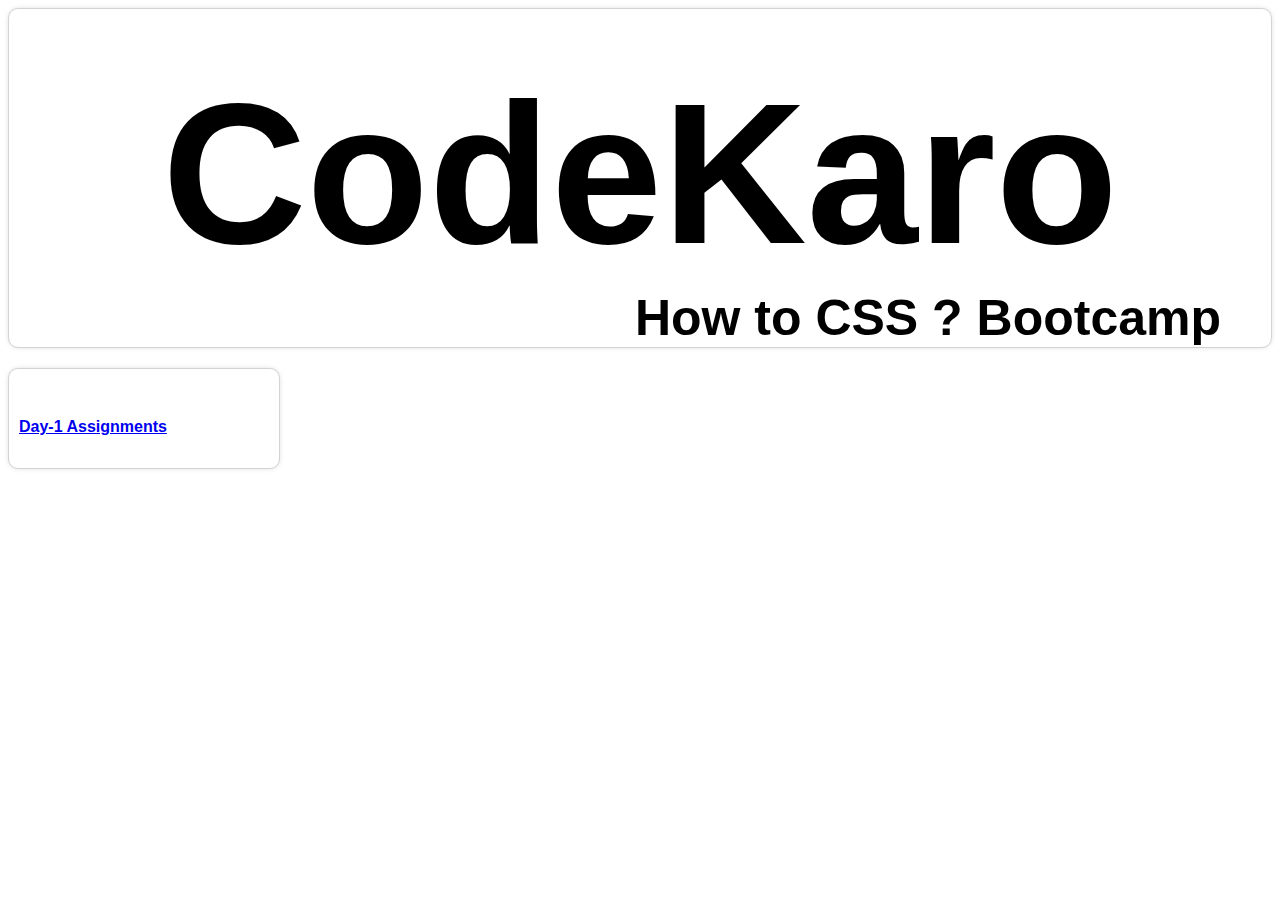
==== index.html @ 7a08fbe2 "Add files via upload" ====
<!DOCTYPE html>
<html lang="en">
<head>
    <meta charset="UTF-8">
    <meta name="viewport" content="width=device-width, initial-scale=1.0">
    <link href="style.css" rel="stylesheet">
    <title>Akshay-Kovi | CodeKaro</title>
</head>
<body>
    <div class="ff heading center">
        <h1>CodeKaro</h1>
        <h3>How to CSS ? Bootcamp</h3>
    </div>
    <a href="dayone.html">
        <div class=" ff card" >
            <img class="card-img" src="https://source.unsplash.com/1600x1000/?dog" alt="">
            <h4>Day-1 Assignments</h4>
    
        </div>
    </a>
    
   
</body>
</html>
---- style.css ----
.center{
    text-align: center;
}
.left{
    text-align: left;
}
.ff{
    font-family: 'Trebuchet MS', 'Lucida Sans Unicode', 'Lucida Grande', 'Lucida Sans', Arial, sans-serif;
}
h1{  
    
    font-size:200px;
    margin: 50px 50px 0px 50px;
    
}
h3{
  
    text-align: right;
    font-size: 50px;
    margin: 0;
    margin-right: 50px;
    
}
.heading{
    border: 1px solid lightgrey;
    box-shadow: rgba(0, 0, 0, 0.1) 0px 0px 5px 0px, rgba(0, 0, 0, 0.1) 0px 0px 1px 0px;
    border-radius: 10px;
}

.card{
    width: 250px;
    border: 1px solid lightgray;
    margin: 20px 20px 20px 0px;
    padding: 10px;
    border-radius: 10px;
    box-shadow: rgba(0, 0, 0, 0.1) 0px 0px 5px 0px, rgba(0, 0, 0, 0.1) 0px 0px 1px 0px;
}
.card-img{
    width: 100%;
    border-top-left-radius: 10px ;
    border-top-right-radius: 10px ;
}
.dayonecard{
    display: inline-block;
    width: 40% ;
    height: 60%;
    border: 1px solid lightgray;
    margin: 20px 20px 20px 20px;
    padding: 10px;
    border-radius: 10px;
    box-shadow: rgba(0, 0, 0, 0.1) 0px 0px 5px 0px, rgba(0, 0, 0, 0.1) 0px 0px 1px 0px;

}
.day1a1card{
    display: inline-block;
    width: 90% ;
    height: 60%;
    border: 0px solid lightgray;
    margin: 20px 20px 20px 20px;
    padding: 10px;
    border-radius: 10px;
    box-shadow: rgba(0, 0, 0, 0.1) 0px 0px 5px 0px, rgba(0, 0, 0, 0.1) 0px 0px 1px 0px;
}
.d1a1{
    text-align: left;
    padding: 20px;
    border: 0px solid lightgray;
    background-color: rgba(245, 206, 98, 0.753);
    padding-left: 50px;
    border-radius: 10px;
    box-sizing: border-box;
    
}
.d1a1h{
    font-size: 360%;
    margin: 0px;
    
}

.d1button{
    background-color: whitesmoke;
    border-radius: 14px;
    width: 27%;
    padding: 15px ;
    font-size: 14px;
    border: none;
    
}
.day1a2card{
    display: inline-block;
    width: 90% ;
    height: 60%;
    border: 0px solid lightgray;
    margin: 20px 20px 20px 20px;
    padding: 10px;
    border-radius: 10px;
    box-shadow: rgba(0, 0, 0, 0.1) 0px 0px 5px 0px, rgba(0, 0, 0, 0.1) 0px 0px 1px 0px;
}
.d1a2{
    text-align: left;
    padding-left: 5%;
    border-bottom: 1px solid lightgrey;

}
.profile-img{
    width: 100px;
    height: 100px;
    object-fit: cover;
    border-radius: 50%;
    padding: 10px;
}
.d1a2button{
    background-color: white;
    color: cornflowerblue;
    border: none;
    padding: 10px;
    margin-top: 10px;
    font-size: 15px;

}
.day1a3card{
    display: inline-block;
    width: 90% ;
    height: 60%;
    border: 0px solid lightgray;
    margin: 20px 20px 20px 20px;
    padding: 10px;
    border-radius: 10px;
    box-shadow: rgba(0, 0, 0, 0.1) 0px 0px 5px 0px, rgba(0, 0, 0, 0.1) 0px 0px 1px 0px;
}
.txtclr{
    color: grey;
}
.profile3-img{
    width: 100%;
    border-top-left-radius: 10px ;
    border-top-right-radius: 10px ;
}
.d1a3button{
    background-color: white;
    color: cornflowerblue;
    border: 1px solid lightgray;
    border-radius: 9px;
    padding: 10px;
    margin-top: 10px;
    font-size: 15px;

}
.day1a4card{
    display: inline-block;
    width: 90% ;
    border: 0px solid lightgray;
    margin: 20px 20px 20px 20px;
    padding: 10px;
    border-radius: 10px;
    box-shadow: rgba(0, 0, 0, 0.1) 0px 0px 5px 0px, rgba(0, 0, 0, 0.1) 0px 0px 1px 0px;
}
.loginfont{
   font-size: 700%;
   margin: 10% 10% 5% 10%;
}

.inputfields{
    width: 40%;
    border-radius: 7px;
    margin: 5px;
    padding: 5px;
    border: 1px solid lightgray;
    font-size: 20px;
    box-sizing: border-box;
}
.loginbtn{
    background-color: black;
    color: azure;
    margin-top: 15px;
    border-radius: 14px;
    padding: 5px;
    box-sizing: border-box;
    font-size: 15px;
}
.designtxt{
    color: lightslategray;
    font-size: 10px;
}
.designlinktxt{
    color: darkslategray;

}
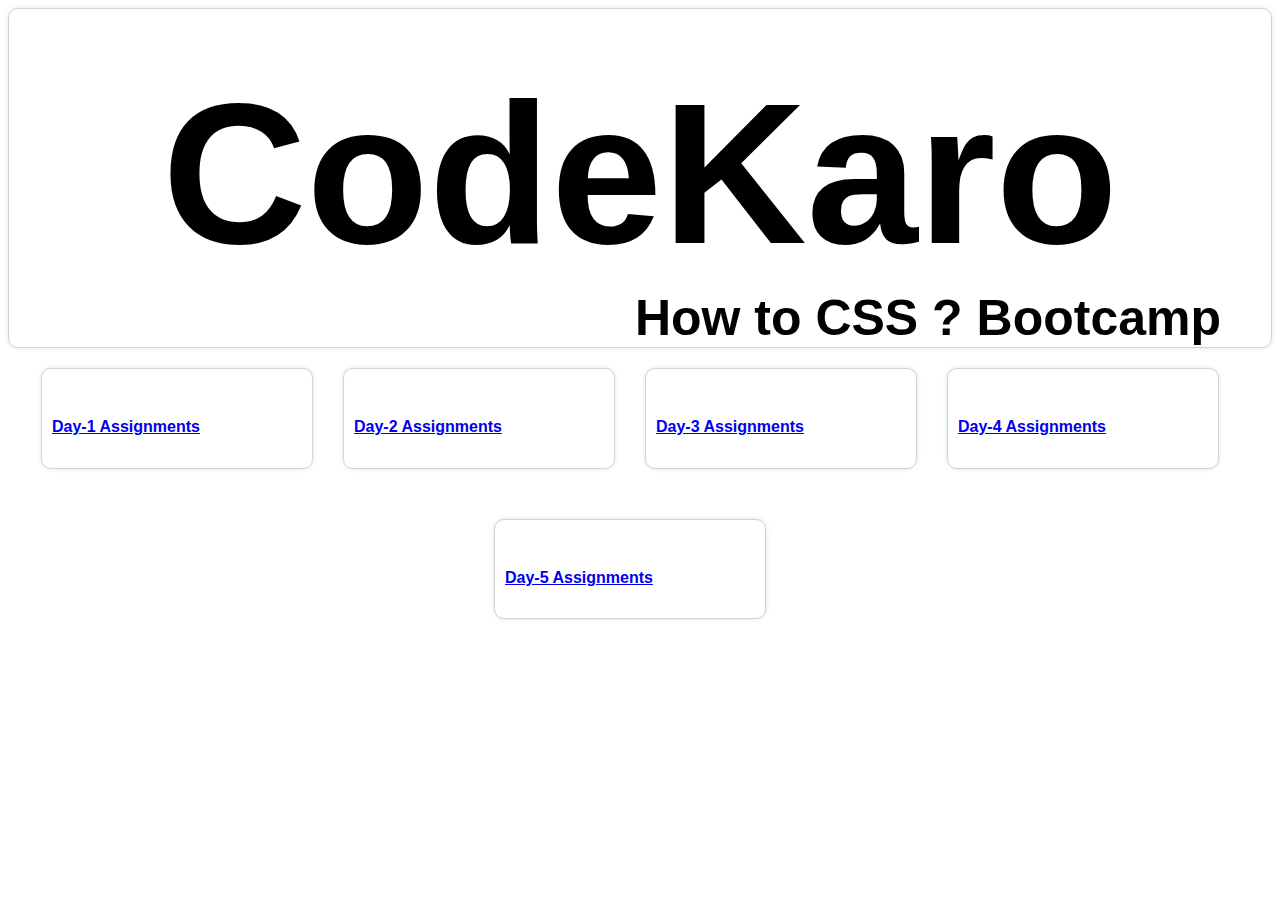
==== commit f208b83a: "Add files via upload" ====
--- a/index.html
+++ b/index.html
@@ -10,15 +10,44 @@
     <div class="ff heading center">
         <h1>CodeKaro</h1>
         <h3>How to CSS ? Bootcamp</h3>
+    </div >
+  <div class="flexbox">
+        <a href="dayone.html">
+            <div class="side ff card" >
+                <img class="card-img" src="https://source.unsplash.com/1600x1000/?sun" alt="">
+                <h4>Day-1 Assignments</h4>
+        
+            </div>
+        </a>
+        <a href="daytwo.html">
+            <div class="side ff card" >
+                <img class="card-img" src="https://source.unsplash.com/1600x1000/?clouds" alt="">
+                <h4>Day-2 Assignments</h4>
+        
+            </div>
+        </a>
+        <a href="daythree.html">
+            <div class="side ff card" >
+                <img class="card-img" src="https://source.unsplash.com/1600x1000/?water" alt="">
+                <h4>Day-3 Assignments</h4>
+        
+            </div>
+        </a>
+        <a href="dayfour.html">
+            <div class="side ff card" >
+                <img class="card-img" src="https://source.unsplash.com/1600x1000/?soil" alt="">
+                <h4>Day-4 Assignments</h4>
+        
+            </div>
+        </a>
+        <a href="dayfive.html">
+            <div class="side ff card" >
+                <img class="card-img" src="https://source.unsplash.com/1600x1000/?fire" alt="">
+                <h4>Day-5 Assignments</h4>
+        
+            </div>
+        </a>
+  
     </div>
-    <a href="dayone.html">
-        <div class=" ff card" >
-            <img class="card-img" src="https://source.unsplash.com/1600x1000/?dog" alt="">
-            <h4>Day-1 Assignments</h4>
-    
-        </div>
-    </a>
-    
-   
 </body>
 </html>--- a/style.css
+++ b/style.css
@@ -22,10 +22,19 @@
     margin-right: 50px;
     
 }
+/* .side{
+    display: inline-block;
+} */
 .heading{
     border: 1px solid lightgrey;
     box-shadow: rgba(0, 0, 0, 0.1) 0px 0px 5px 0px, rgba(0, 0, 0, 0.1) 0px 0px 1px 0px;
     border-radius: 10px;
+}
+.flexbox{
+    display: flex;
+    gap: 10px;
+    justify-content: center;
+    flex-wrap: wrap;
 }
 
 .card{
@@ -187,5 +196,3 @@
     color: darkslategray;
 
 }
-
-
